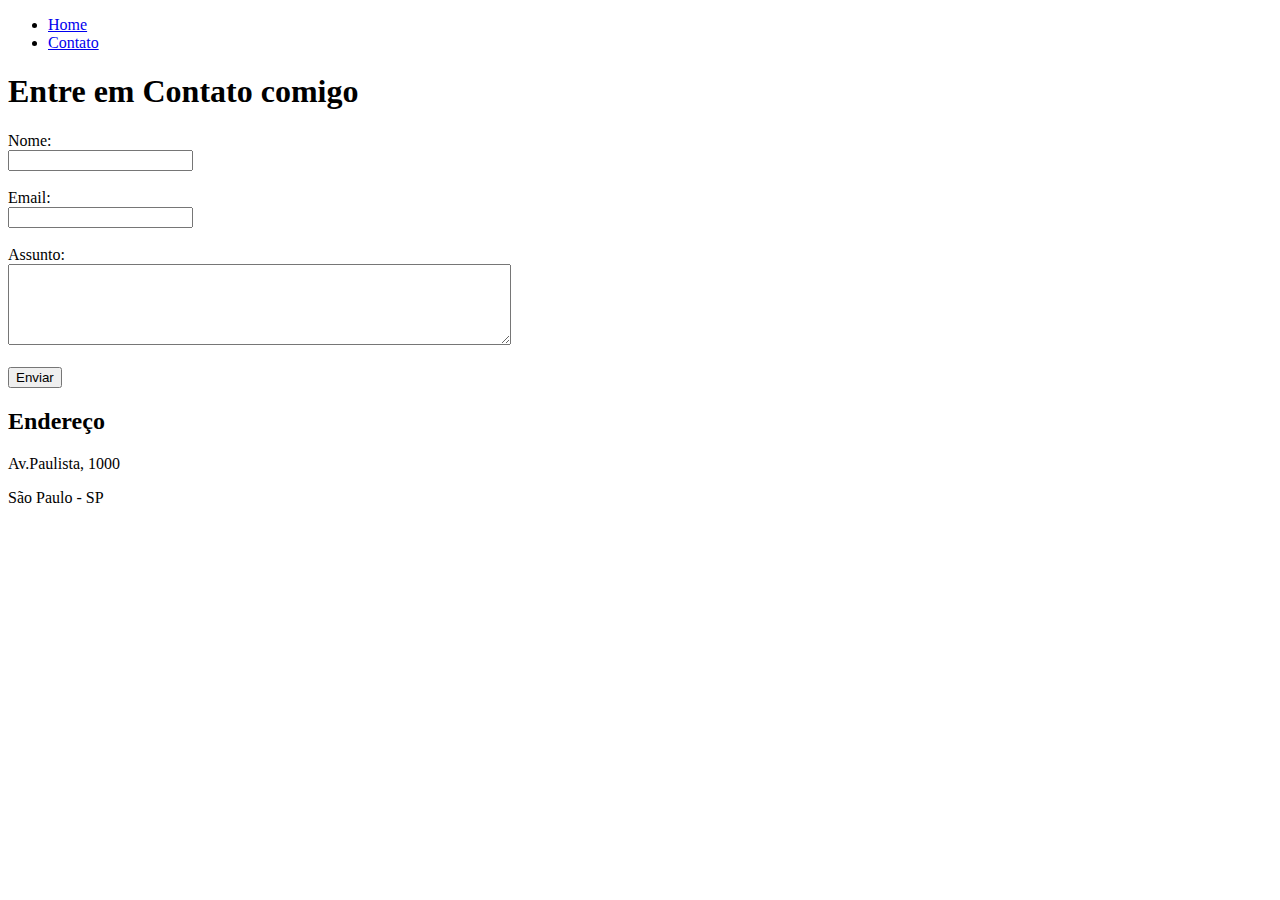
==== contato.html @ 22614c2d "Primeiros passos HTML" ====
<!DOCTYPE html>
<html lang="pt-br">
<head>
    <meta charset="UTF-8">
    <meta http-equiv="X-UA-Compatible" content="IE=edge">
    <meta name="viewport" content="width=device-width, initial-scale=1.0">
    <title>Contato</title>
</head>
<body>
    <ul>
        <li>
            <a href="index.html">Home</a>
        </li>

        <li>
            <a href="contato.html">Contato</a>
        </li>

    </ul>

    <h1>Entre em Contato comigo</h1>

    <form>
        <label for="nome">Nome:</label><br>
        <input type="text" id="nome">
        <br>
        <br>
        <label for="email">Email:</label><br>
        <input type="text" id="email">
        <br>
        <br>
        <label for="assunto">Assunto:</label><br>
        <textarea name="assunto" id="assunto" cols="60" rows="5"></textarea>
        <br>
        <br>
        <button>Enviar</button>

        <h2>Endereço</h2>

        <p>Av.Paulista, 1000</p>
        <p>São Paulo - SP</p>

        <iframe src="https://www.google.com/maps/embed?pb=!1m18!1m12!1m3!1d3657.0981691352977!2d-46.65412628447566!3d-23.56491746760992!2m3!1f0!2f0!3f0!3m2!1i1024!2i768!4f13.1!3m3!1m2!1s0x94ce5994f2e15a7d%3A0xdeb92126793e5e90!2sAv.%20Paulista%2C%201000%20-%20Bela%20Vista%2C%20S%C3%A3o%20Paulo%20-%20SP%2C%2001310-100!5e0!3m2!1spt-BR!2sbr!4v1650307616387!5m2!1spt-BR!2sbr" width="400" height="250" style="border:0;" allowfullscreen="" loading="lazy" referrerpolicy="no-referrer-when-downgrade"></iframe>
    </form>
</body>
</html>
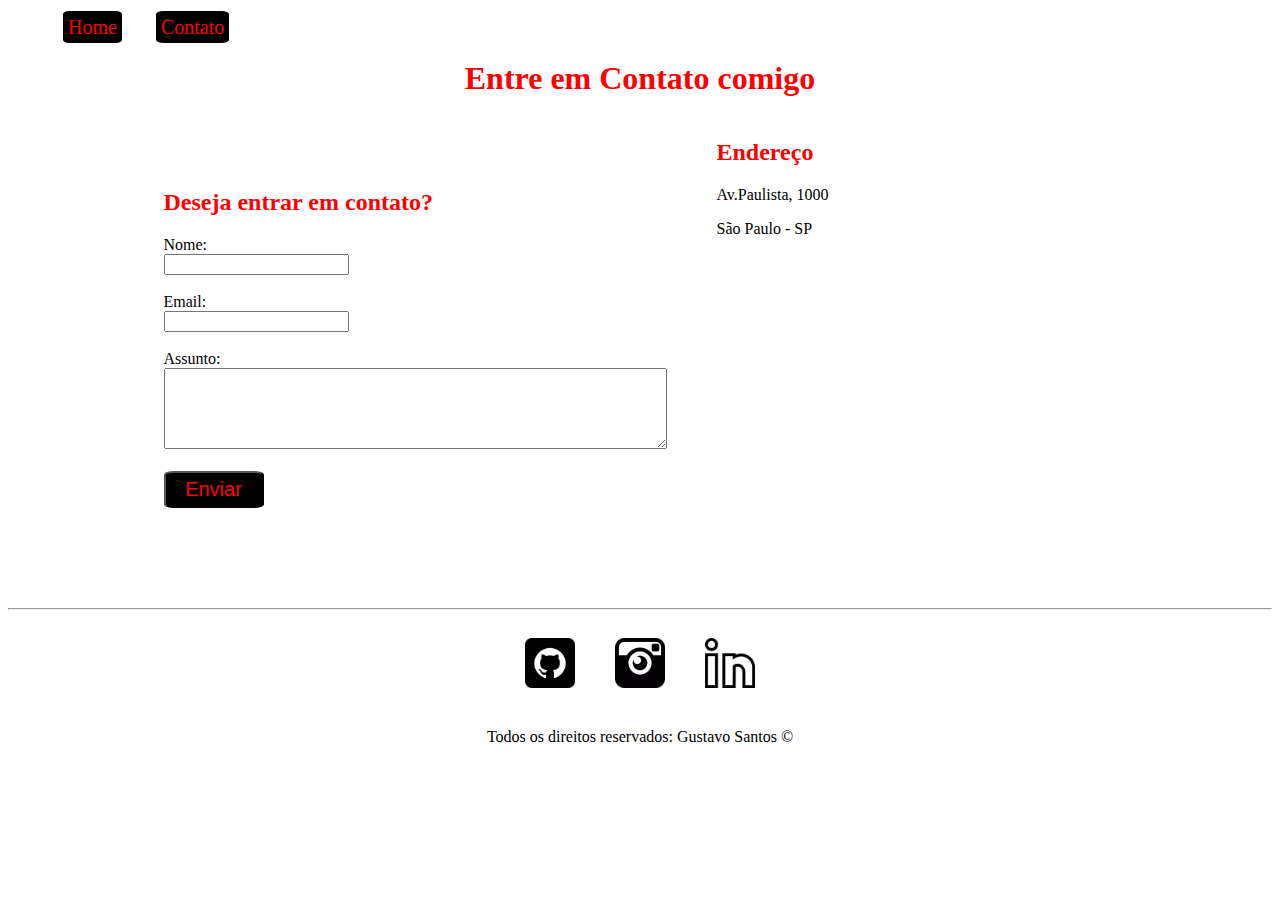
==== commit f1e71844: "Estilizando as páginas Index e Contato com CSS" ====
--- a/contato.html
+++ b/contato.html
@@ -5,9 +5,10 @@
     <meta http-equiv="X-UA-Compatible" content="IE=edge">
     <meta name="viewport" content="width=device-width, initial-scale=1.0">
     <title>Contato</title>
+    <link rel="stylesheet" href="./assets/css/style.css">
 </head>
 <body>
-    <ul>
+    <ul id="menu">
         <li>
             <a href="index.html">Home</a>
         </li>
@@ -18,29 +19,67 @@
 
     </ul>
 
-    <h1>Entre em Contato comigo</h1>
+    <h1 class="center">Entre em Contato comigo</h1>
 
-    <form>
-        <label for="nome">Nome:</label><br>
-        <input type="text" id="nome">
-        <br>
-        <br>
-        <label for="email">Email:</label><br>
-        <input type="text" id="email">
-        <br>
-        <br>
-        <label for="assunto">Assunto:</label><br>
-        <textarea name="assunto" id="assunto" cols="60" rows="5"></textarea>
-        <br>
-        <br>
-        <button>Enviar</button>
+    <div class="container mb-50" >
 
-        <h2>Endereço</h2>
+        <div>
+            <h2>Deseja entrar em contato?</h2>
 
-        <p>Av.Paulista, 1000</p>
-        <p>São Paulo - SP</p>
+            <form>
 
-        <iframe src="https://www.google.com/maps/embed?pb=!1m18!1m12!1m3!1d3657.0981691352977!2d-46.65412628447566!3d-23.56491746760992!2m3!1f0!2f0!3f0!3m2!1i1024!2i768!4f13.1!3m3!1m2!1s0x94ce5994f2e15a7d%3A0xdeb92126793e5e90!2sAv.%20Paulista%2C%201000%20-%20Bela%20Vista%2C%20S%C3%A3o%20Paulo%20-%20SP%2C%2001310-100!5e0!3m2!1spt-BR!2sbr!4v1650307616387!5m2!1spt-BR!2sbr" width="400" height="250" style="border:0;" allowfullscreen="" loading="lazy" referrerpolicy="no-referrer-when-downgrade"></iframe>
-    </form>
+                <label for="nome">Nome:</label><br>
+                <input type="text" id="nome">
+
+                <br>
+                <br>
+
+                <label for="email">Email:</label><br>
+                <input type="text" id="email">
+
+                <br>
+                <br>
+
+                <label for="assunto">Assunto:</label><br>
+                <textarea name="assunto" id="assunto" cols="60" rows="5"></textarea>
+
+                <br>
+                <br>
+
+                <button>Enviar</button>
+                
+            </form>
+        </div>
+
+        <div class="ml-50 mb-50">
+            <h2>Endereço</h2>
+
+            <p>Av.Paulista, 1000</p>
+            <p>São Paulo - SP</p>
+
+            <iframe src="https://www.google.com/maps/embed?pb=!1m18!1m12!1m3!1d3657.0981691352977!2d-46.65412628447566!3d-23.56491746760992!2m3!1f0!2f0!3f0!3m2!1i1024!2i768!4f13.1!3m3!1m2!1s0x94ce5994f2e15a7d%3A0xdeb92126793e5e90!2sAv. %20Paulista%2C%201000%20-%20Bela%20Vista%2C%20S%C3%A3o%20Paulo%20-%20SP%2C%2001310-100!5e0!3m2!1spt-BR!2sbr!4v1650307616387!5m2!1spt-BR!2sbr" width="400" height="250" style="border:0;" allowfullscreen="" loading="lazy"  referrerpolicy="no-referrer-when-downgrade">
+            </iframe>
+        </div>
+    </div>
+
+    <hr>
+    <footer>    
+
+        <div class="container">
+            
+            <a href="https://github.com/GuuSantos" target="_blank"><img class = "tm-social" src="assets/github.png" alt="Logo do GitHub"></a>
+            <a href="https://www.instagram.com/guuhss_/" target="_blank"><img class = "tm-social" src="assets/instagram.png" alt="Logo do Instagram"></a>            
+            <a href="https://www.linkedin.com/in/gustavossantos41/" target="_blank"><img class = "tm-social" src="assets/linkedin.png" alt="Logo do Linkedin"></a>
+        </div>
+
+
+
+        <p class="center">
+            Todos os direitos reservados: Gustavo Santos &copy;
+        </p>
+    </footer>
+
+
+    
 </body>
 </html>--- a/assets/css/style.css
+++ b/assets/css/style.css
@@ -0,0 +1,81 @@
+/* Estilos da página Index*/
+.container{
+    display: flex;
+    flex-flow: row;
+    justify-content: center;
+    align-items: center;
+}
+
+.textos{
+    text-align: center;
+    font-size: 20px;
+    padding: 20px;
+    justify-content: center;
+}
+
+h1,h2{
+    color: red;
+}
+.center{
+    text-align: center;
+}
+
+#menu li{
+    display: inline;
+    padding: 15px;
+}
+
+#menu li a {
+    text-decoration: none;
+    color: red;
+    font-size: 20px;
+    background-color: rgb(0, 0, 0);
+    border-radius: 10%;
+    padding: 5px;
+}
+
+#menu li a:hover{
+    color: rgb(2, 2, 2);
+    background-color: rgb(204, 35, 35);
+    border-radius: 10%;
+    padding: 5px;
+
+}
+
+.img{
+    border-radius: 20%;
+    padding: 30px;
+    width: 300px;
+    height: 500px;
+}
+
+.tm-social{
+    width: 50px;
+    height: 50px;
+    padding: 20px;
+}
+
+.mb-50{
+    margin-bottom: 50px;
+}
+
+.ml-50{
+    margin-left: 50px;
+}
+
+button{
+    color: red;
+    font-size: 20px;
+    background-color: rgb(0, 0, 0);
+    border-radius: 10%;
+    width: 100px;
+    padding: 5px;
+}
+
+button:hover{
+    color: rgb(2, 2, 2);
+    background-color: rgb(204, 35, 35);
+    border-radius: 10%;
+    padding: 5px;
+}
+/* Estilos da página Contato*/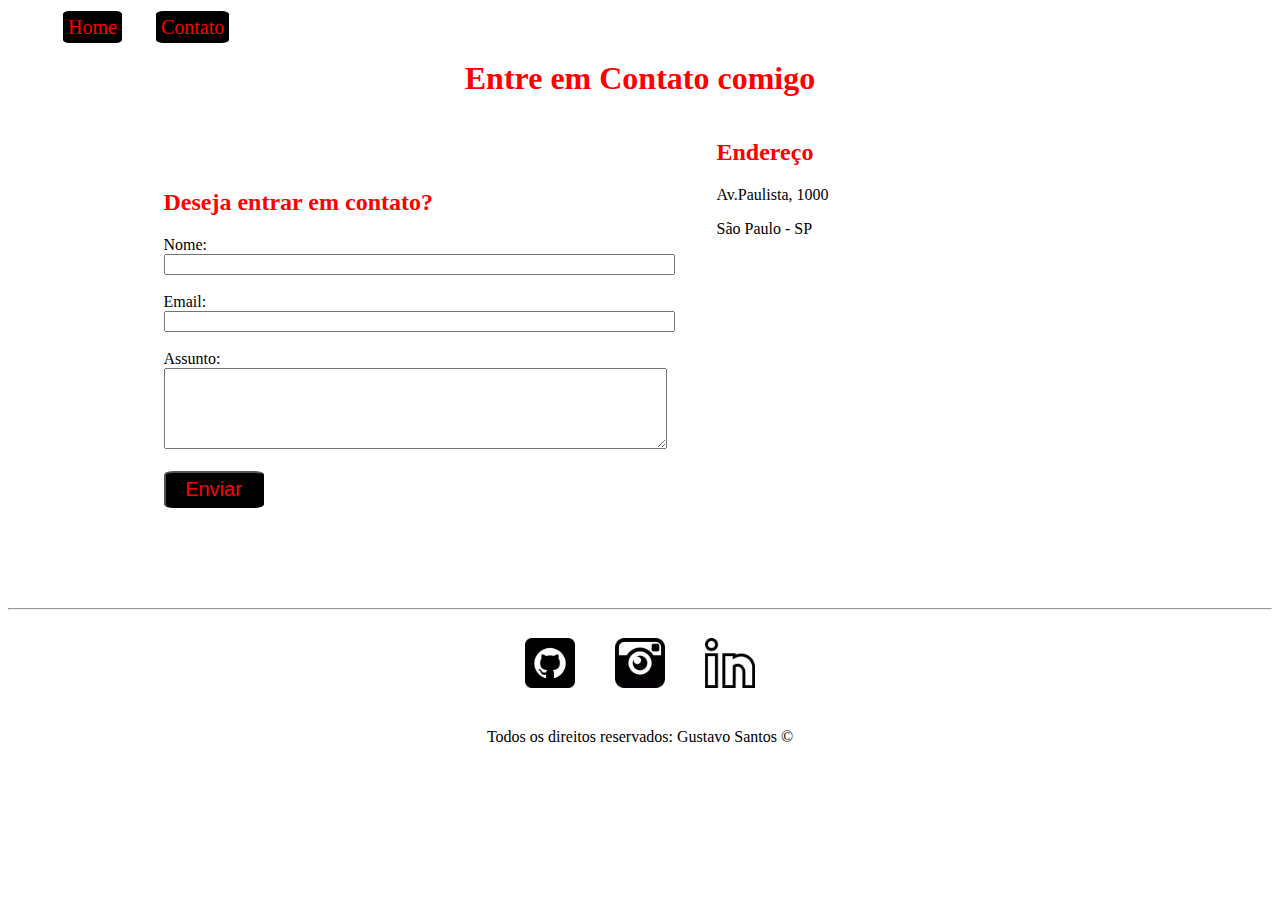
==== commit be670cb7: "Adicionando funções do formulário de Contatos com JavaScript" ====
--- a/contato.html
+++ b/contato.html
@@ -29,24 +29,24 @@
             <form>
 
                 <label for="nome">Nome:</label><br>
-                <input type="text" id="nome">
+                <input type="text" id="nome" onkeyup = validaNome()>
+                <div id="txtNome"></div>
 
-                <br>
                 <br>
 
                 <label for="email">Email:</label><br>
-                <input type="text" id="email">
+                <input type="text" id="email" onkeyup = validaEmail()>
+                <div id="txtEmail"></div>
 
-                <br>
                 <br>
 
                 <label for="assunto">Assunto:</label><br>
-                <textarea name="assunto" id="assunto" cols="60" rows="5"></textarea>
+                <textarea name="assunto" id="assunto" cols="60" rows="5" onkeyup = validaAssunto()></textarea>
+                <div id="txtAssunto"></div>
 
                 <br>
-                <br>
 
-                <button>Enviar</button>
+                <button onclick="enviar()">Enviar</button>
                 
             </form>
         </div>
@@ -57,7 +57,7 @@
             <p>Av.Paulista, 1000</p>
             <p>São Paulo - SP</p>
 
-            <iframe src="https://www.google.com/maps/embed?pb=!1m18!1m12!1m3!1d3657.0981691352977!2d-46.65412628447566!3d-23.56491746760992!2m3!1f0!2f0!3f0!3m2!1i1024!2i768!4f13.1!3m3!1m2!1s0x94ce5994f2e15a7d%3A0xdeb92126793e5e90!2sAv. %20Paulista%2C%201000%20-%20Bela%20Vista%2C%20S%C3%A3o%20Paulo%20-%20SP%2C%2001310-100!5e0!3m2!1spt-BR!2sbr!4v1650307616387!5m2!1spt-BR!2sbr" width="400" height="250" style="border:0;" allowfullscreen="" loading="lazy"  referrerpolicy="no-referrer-when-downgrade">
+            <iframe src="https://www.google.com/maps/embed?pb=!1m18!1m12!1m3!1d3657.0981691352977!2d-46.65412628447566!3d-23.56491746760992!2m3!1f0!2f0!3f0!3m2!1i1024!2i768!4f13.1!3m3!1m2!1s0x94ce5994f2e15a7d%3A0xdeb92126793e5e90!2sAv. %20Paulista%2C%201000%20-%20Bela%20Vista%2C%20S%C3%A3o%20Paulo%20-%20SP%2C%2001310-100!5e0!3m2!1spt-BR!2sbr!4v1650307616387!5m2!1spt-BR!2sbr" width="400" height="250" style="border:0;" allowfullscreen="" loading="lazy"  referrerpolicy="no-referrer-when-downgrade" id="mapa" onmousemove = "mapaZoom()" onmouseout = "mapaNormal()">
             </iframe>
         </div>
     </div>
@@ -80,6 +80,6 @@
     </footer>
 
 
-    
+    <script src="./assets/js/script.js"></script>
 </body>
 </html>